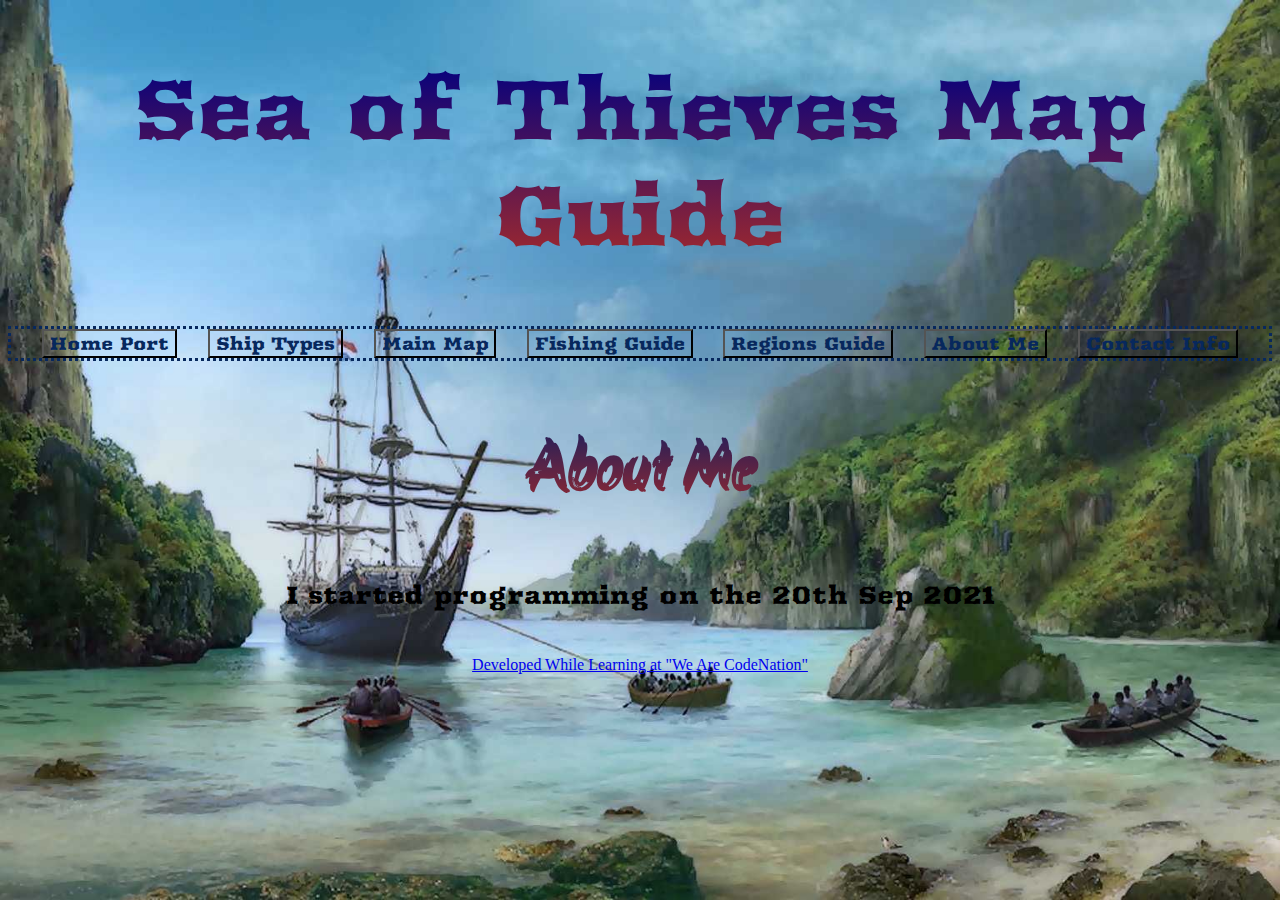
==== aboutme.html @ 66cf8e84 "Add files via upload" ====
<!DOCTYPE html>
<html lang="en">
<head> 
    <link rel="stylesheet" type="text/css" href="/style.css">
    <meta charset="UTF-8">
    <meta http-equiv="X-UA-Compatible" content="IE=edge">
    <meta name="viewport" content="width=device-width, initial-scale=1.0">
    <title>Sea of Thieves Guide</title>
</head>
<body> 
<h1>Sea of Thieves Map Guide</h1>


<div class="navbar">
    <a href="/index.html">
    <button>Home Port</button></a>
    <a href="/ship_type.html">
    <button>Ship Types</button></a>
    <a href="/main_map.html">
    <button>Main Map</button></a>
    <a href="/fish_map.html">
    <button>Fishing Guide</button></a>
    <a href="/regions.html">
    <button>Regions Guide</button></a>
    <a href="/aboutme.html">
    <button>About Me</button></a>
    <a href="/contact.html">
    <button>Contact Info</button></a>
    <!--<input type="text" placeholder="Search.."> -->
</div>


<div>
    <h2 class="fade-heading">About Me</h2>
    <p class="extra-info">I started programming on the 20th Sep 2021</p>
</div>


<div class="centre">
    <a href="https://wearecodenation.com/">
        Developed While Learning at "We Are CodeNation"
    </a>
</div>

</body>
</html>
---- style.css ----
@import url('https://fonts.googleapis.com/css2?family=Akronim&family=Arbutus&display=swap');
/*'Akronim', cursive;*/
@import url('https://fonts.googleapis.com/css2?family=Arbutus&display=swap');
/*'Arbutus', cursive;*/
*{
    background-image: url(Sand_ship.jpg);    
    background-repeat: no-repeat;
    background-size: cover;
    background-attachment: fixed;
    
    
}

button {
    font-family:'Arbutus', cursive;
    font-size: 18px ;
    color:rgb(7, 40, 93) ;
    background-color: rgb(133, 86, 67)
}

.picture_border {
    border-style: ridge ;
    border-color: ivory;
    border-radius: 20px;
}

.centre {
    display: flex;
    flex-direction: row;
    justify-content:center;
    padding: 20px;
    
}

h1 {
    font-size: 85px;
    font-family: 'Arbutus', cursive;
    font-weight:normal;
    text-align: center;
    background: linear-gradient(navy , brown);
    -webkit-text-fill-color: transparent;
    -webkit-background-clip: text;
}



h3 { font-size: 45px ;
    font-family:'Arbutus', cursive ;
    font-weight:normal;
    text-align: center;
    background: linear-gradient(navy , brown);
    -webkit-text-fill-color: transparent;
    -webkit-background-clip: text;
}

.fade-heading {
    font-size: 70px ;
    font-family:'Akronim', cursive;
    font-weight: bolder;
    text-align: center;
    background: linear-gradient( rgba(17, 24, 90, 0.965), brown);
    -webkit-text-fill-color: transparent;
    -webkit-background-clip: text;
    
}


.navbar {
    background-color: rgb(7, 40, 93,0.5);
    overflow: hidden;
    border-style: dotted;
    border-color: rgb(7, 40, 93);
    display: flex;
    flex-direction: row;
    justify-content: space-evenly;
    width: auto;
    
}


.topnav input[type=text] {
    float: right;
    padding: 6px;
    border: none;
    margin-top: 25px;
    margin-right: 30px;
    font-size: 25px;
}


.extra-info {
    font-family: 'Arbutus', cursive;
    font-size: 25px;
    font-weight: lighter ;
    text-align: center;
    background-color: rgba(7, 40, 93, 0.972);
}





.box {
    color: white;
    background-color: black;
    font-size: 100px;
    font-family: monospace;
    text-align: center;
    padding: 15px;
}
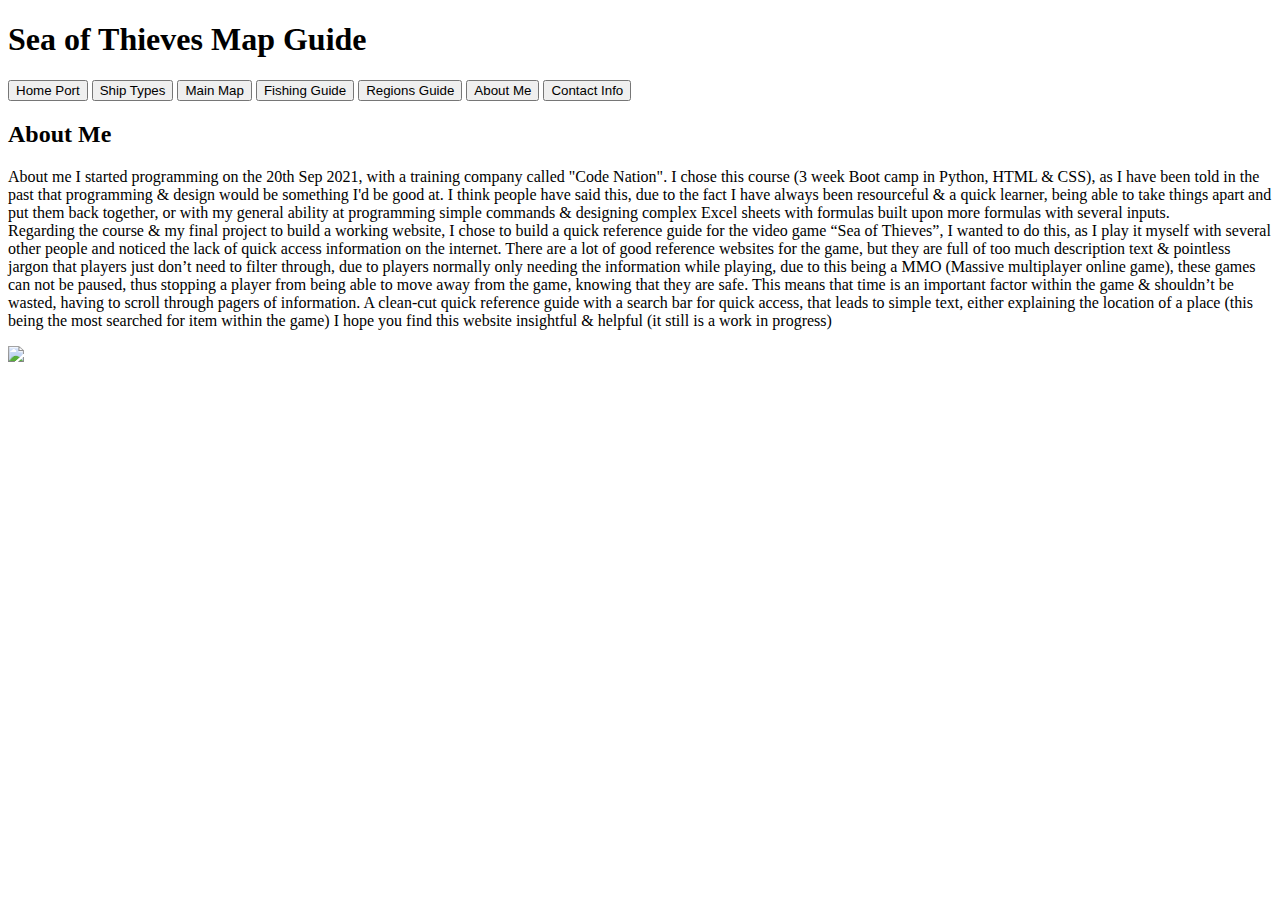
==== commit dd152388: "Add files via upload" ====
--- a/aboutme.html
+++ b/aboutme.html
@@ -32,14 +32,19 @@
 
 <div>
     <h2 class="fade-heading">About Me</h2>
-    <p class="extra-info">I started programming on the 20th Sep 2021</p>
+    <p class="extra-info2">About me
+        I started programming on the 20th Sep 2021, with a training company called "Code Nation". I chose this course (3 week Boot camp in Python, HTML & CSS), as I have been told in the past that programming & design would be something I'd be good at. I think people have said this, due to the fact I have always been resourceful & a quick learner, being able to take things apart and put them back together, or with my general ability at programming simple commands & designing complex Excel sheets with formulas built upon more formulas with several inputs.
+        <br>
+        Regarding the course & my final project to build a working website, I chose to build a quick reference guide for the video game “Sea of Thieves”, I wanted to do this, as I play it myself with several other people and noticed the lack of quick access information on the internet. There are a lot of good reference websites for the game, but they are full of too much description text & pointless jargon that players just don’t need to filter through, due to players normally only needing the information while playing, due to this being a MMO (Massive multiplayer online game), these games can not be paused, thus stopping a player from being able to move away from the game, knowing that they are safe. This means that time is an important factor within the game & shouldn’t be wasted, having to scroll through pagers of information. A clean-cut quick reference guide with a search bar for quick access, that leads to simple text, either explaining the location of a place (this being the most searched for item within the game)
+        I hope you find this website insightful & helpful (it still is a work in progress)
+        </p>
 </div>
 
-
-<div class="centre">
-    <a href="https://wearecodenation.com/">
-        Developed While Learning at "We Are CodeNation"
-    </a>
+<div>
+    <a class="contactanchor" href="https://wearecodenation.com/">
+    <img class="contactimage"
+    src="image files\Long+logo.png" 
+    ></a>
 </div>
 
 </body>
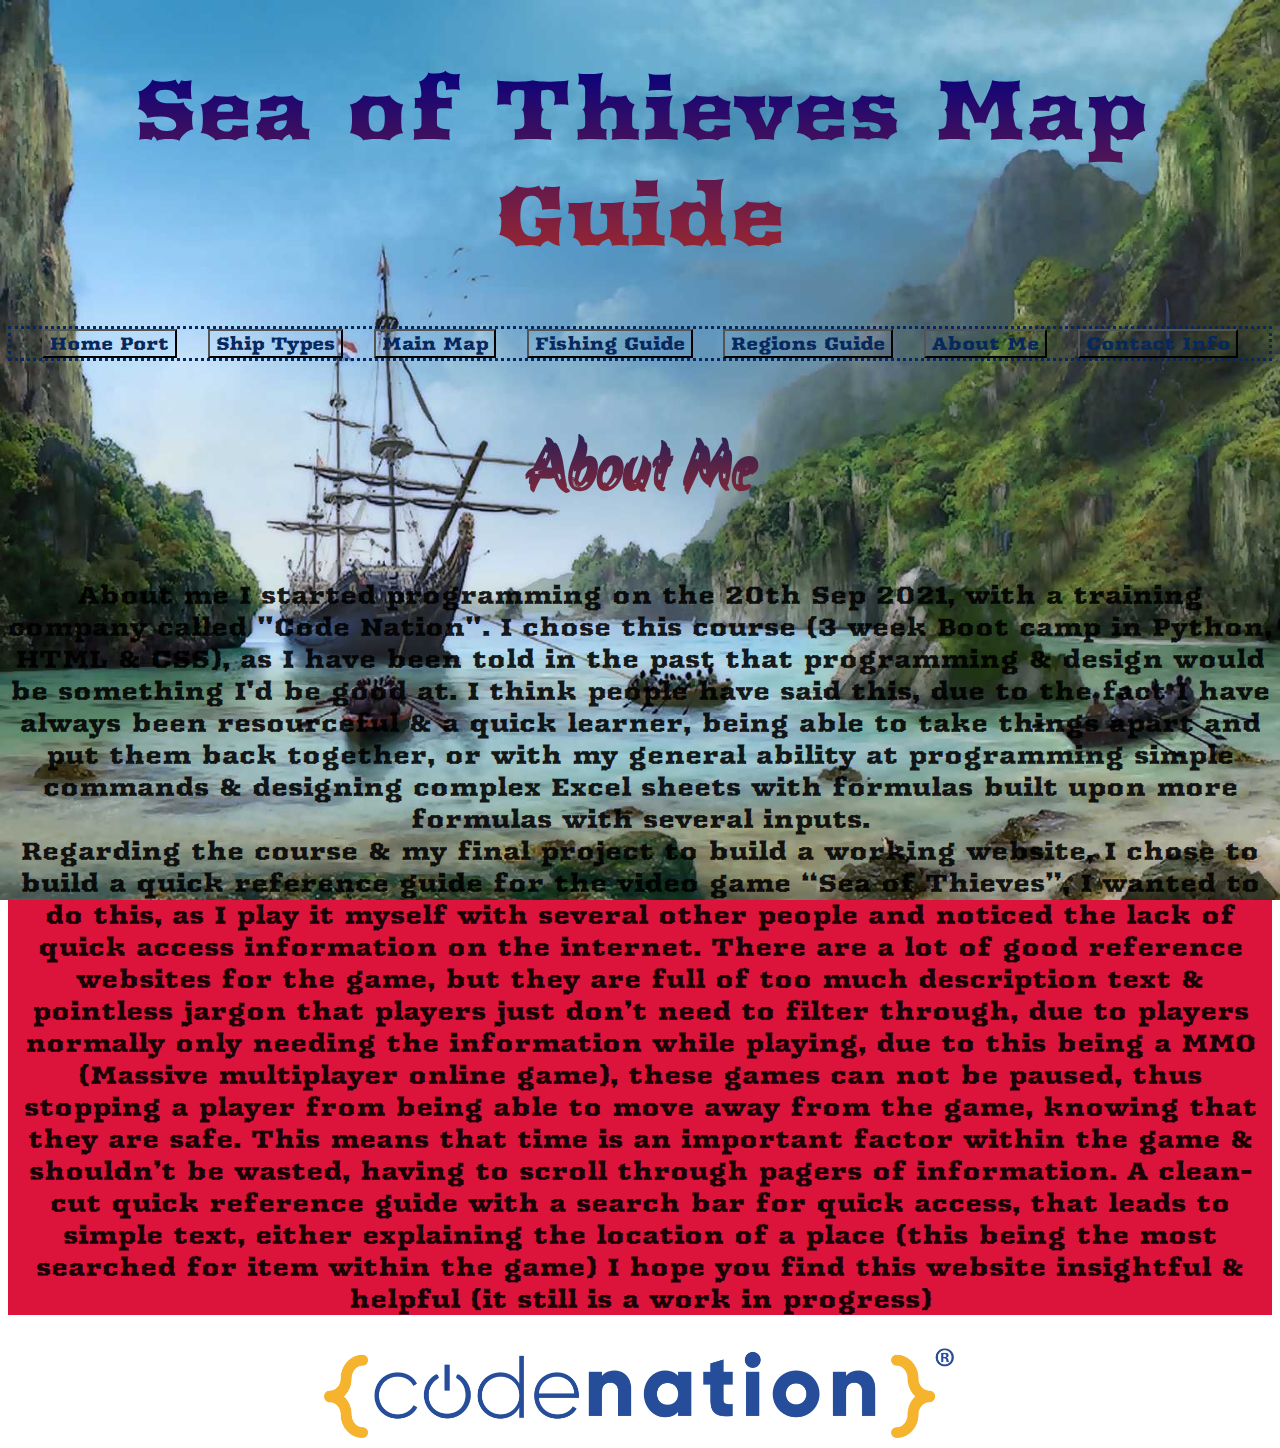
==== commit df640bcd: "Update aboutme.html" ====
--- a/aboutme.html
+++ b/aboutme.html
@@ -1,7 +1,7 @@
 <!DOCTYPE html>
 <html lang="en">
 <head> 
-    <link rel="stylesheet" type="text/css" href="/style.css">
+    <link rel="stylesheet" type="text/css" href="style.css">
     <meta charset="UTF-8">
     <meta http-equiv="X-UA-Compatible" content="IE=edge">
     <meta name="viewport" content="width=device-width, initial-scale=1.0">
@@ -12,23 +12,22 @@
 
 
 <div class="navbar">
-    <a href="/index.html">
+    <a href="index.html">
     <button>Home Port</button></a>
-    <a href="/ship_type.html">
+    <a href="ship_type.html">
     <button>Ship Types</button></a>
-    <a href="/main_map.html">
+    <a href="main_map.html">
     <button>Main Map</button></a>
-    <a href="/fish_map.html">
+    <a href="fish_map.html">
     <button>Fishing Guide</button></a>
-    <a href="/regions.html">
+    <a href="regions.html">
     <button>Regions Guide</button></a>
-    <a href="/aboutme.html">
+    <a href="aboutme.html">
     <button>About Me</button></a>
-    <a href="/contact.html">
+    <a href="contact.html">
     <button>Contact Info</button></a>
     <!--<input type="text" placeholder="Search.."> -->
 </div>
-
 
 <div>
     <h2 class="fade-heading">About Me</h2>
@@ -48,4 +47,4 @@
 </div>
 
 </body>
-</html>+</html>
--- a/style.css
+++ b/style.css
@@ -0,0 +1,144 @@
+
+
+@import url('https://fonts.googleapis.com/css2?family=Akronim&family=Arbutus&display=swap');
+/*'Akronim', cursive;*/
+@import url('https://fonts.googleapis.com/css2?family=Arbutus&display=swap');
+/*'Arbutus', cursive;*/
+*{
+    background-image: url(Sand_ship.jpg);    
+    background-repeat: no-repeat;
+    background-size: cover;
+    background-attachment: fixed;
+    
+    
+}
+
+button {
+    font-family:'Arbutus', cursive;
+    font-size: 18px ;
+    color:rgb(7, 40, 93) ;
+    background-color: rgb(133, 86, 67)
+}
+
+.picture_border {
+    border-style: ridge ;
+    border-color: ivory;
+    border-radius: 20px;
+
+}
+
+.centre {
+    display: flex;
+    flex-direction: row;
+    justify-content:center;
+    padding: 20px;
+    
+}
+.centre2 {
+    display: flex;
+    flex-direction: column;
+    justify-content: center;
+    
+}
+
+.contactanchor {
+    display: flex;
+    flex-wrap: wrap;
+    flex-direction: row;
+    justify-content: center;
+}
+
+.contactimage {
+    max-width: 50%;
+    height: auto;
+    display: flex;
+    flex-direction: row;
+    justify-content: center;
+}
+
+h1 {
+    font-size: 85px;
+    font-family: 'Arbutus', cursive;
+    font-weight:normal;
+    text-align: center;
+    background: linear-gradient(navy , brown);
+    -webkit-text-fill-color: transparent;
+    -webkit-background-clip: text;
+}
+
+
+
+h3 { font-size: 45px ;
+    font-family:'Arbutus', cursive ;
+    font-weight:normal;
+    text-align: center;
+    background: linear-gradient(navy , brown);
+    -webkit-text-fill-color: transparent;
+    -webkit-background-clip: text;
+}
+
+.fade-heading {
+    font-size: 70px ;
+    font-family:'Akronim', cursive;
+    font-weight: bolder;
+    text-align: center;
+    background: linear-gradient( rgba(17, 24, 90, 0.965), brown);
+    -webkit-text-fill-color: transparent;
+    -webkit-background-clip: text;
+    
+}
+
+
+.navbar {
+    background-color: rgb(7, 40, 93,0.5);
+    overflow: hidden;
+    border-style: dotted;
+    border-color: rgb(7, 40, 93);
+    display: flex;
+    flex-direction: row;
+    justify-content: space-evenly;
+    width: auto;
+    
+}
+
+
+.topnav input[type=text] {
+    float: right;
+    padding: 6px;
+    border: none;
+    margin-top: 25px;
+    margin-right: 30px;
+    font-size: 25px;
+}
+
+
+.extra-info {
+    font-family: 'Arbutus', cursive;
+    font-size: 25px;
+    font-weight: lighter ;
+    text-align: center;
+    background-color: rgba(7, 40, 93, 0.972);
+}
+
+
+.extra-info2 {
+    font-family: 'Arbutus', cursive;
+    font-size: 25px;
+    font-weight: lighter ;
+    text-align: center;
+    color: rgba(0, 0, 0, 0.883);
+    background-color: crimson;
+    border: 2px;
+}
+
+
+
+
+.box {
+    color: white;
+    background-color: black;
+    font-size: 100px;
+    font-family: monospace;
+    text-align: center;
+    padding: 15px;
+}